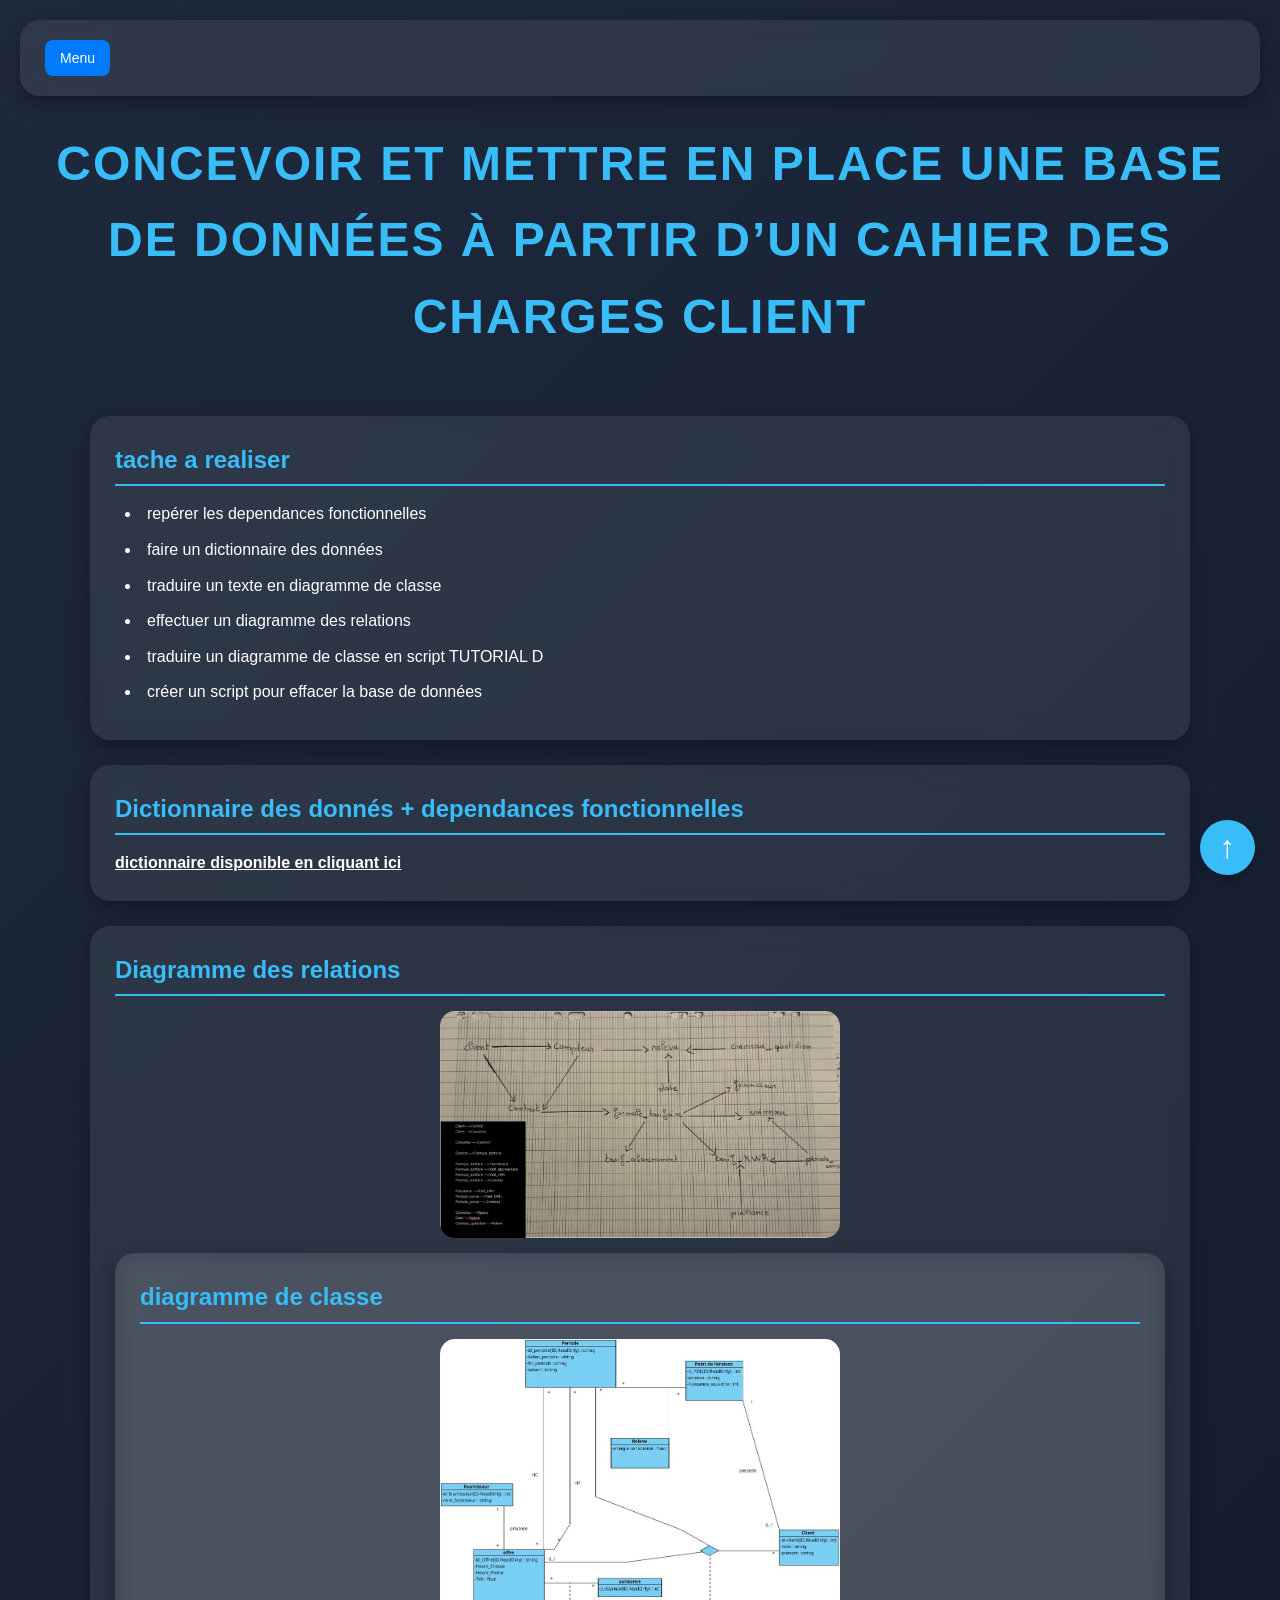
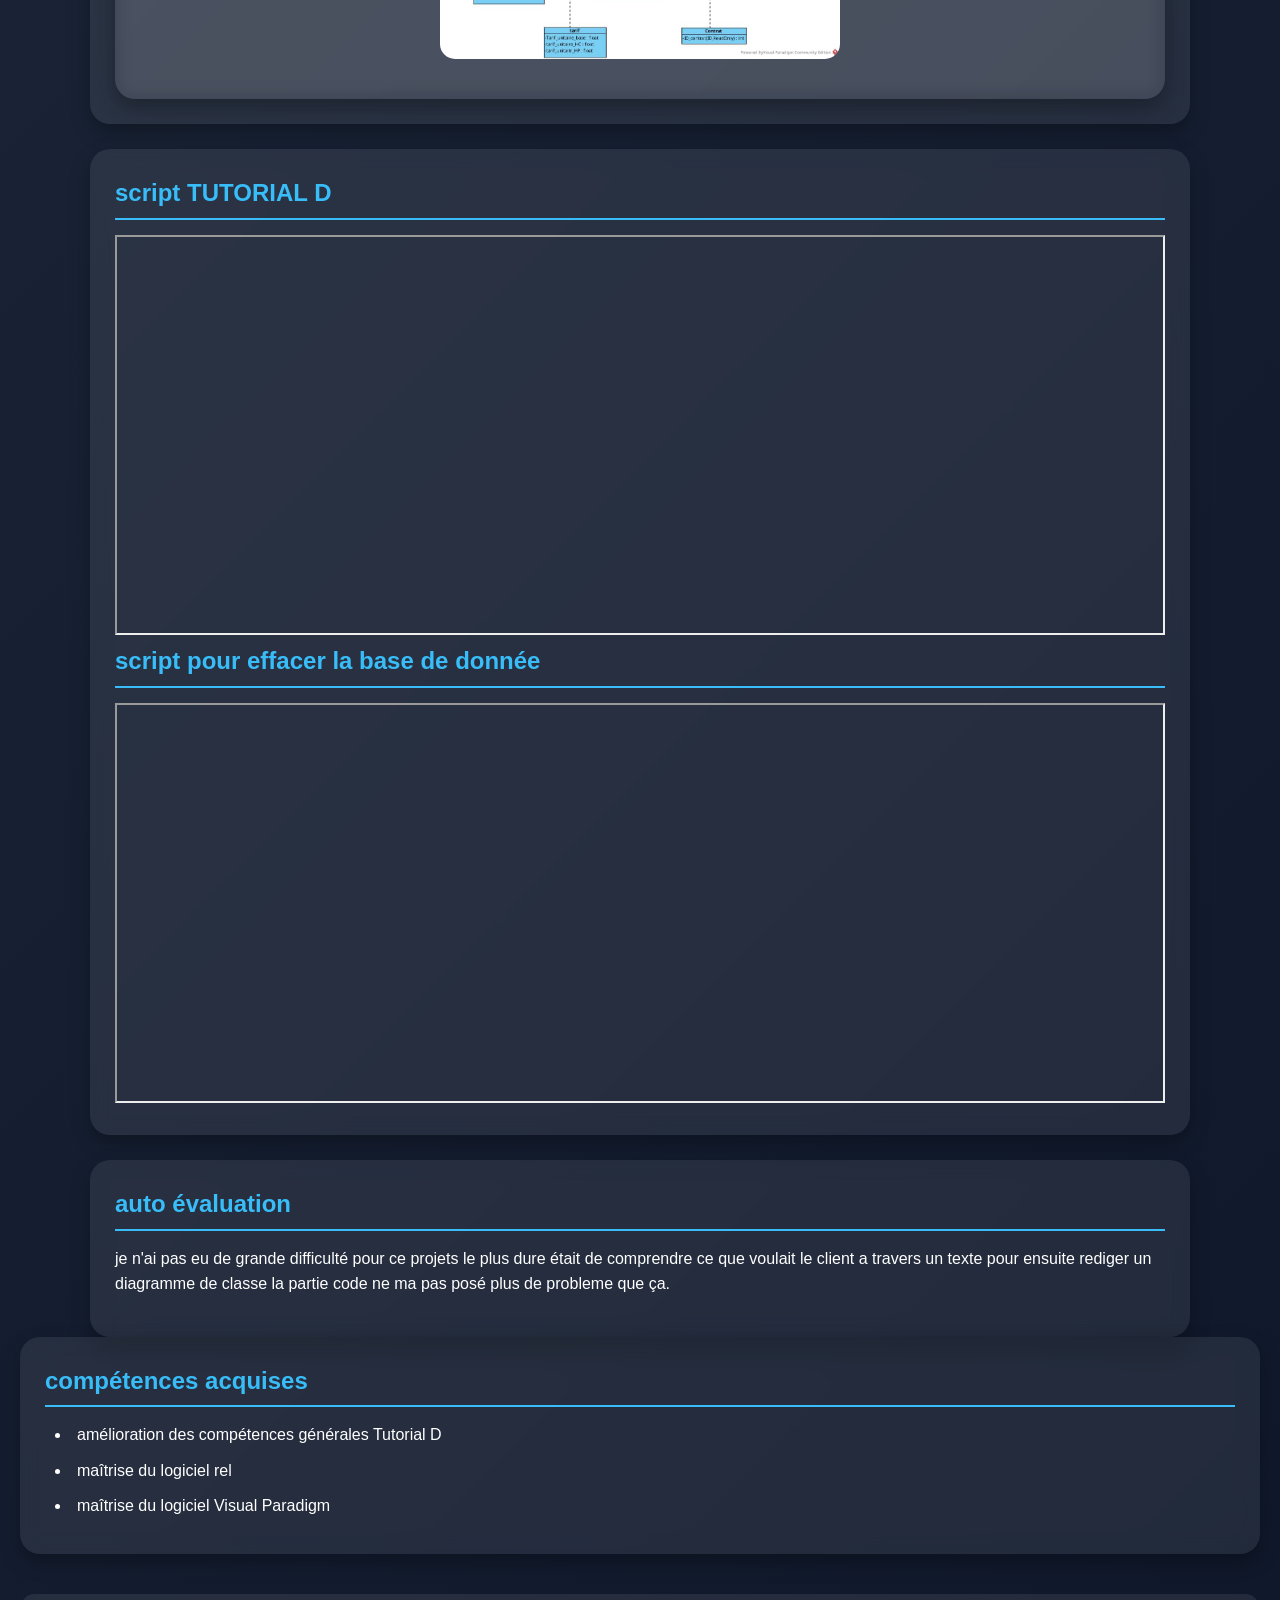
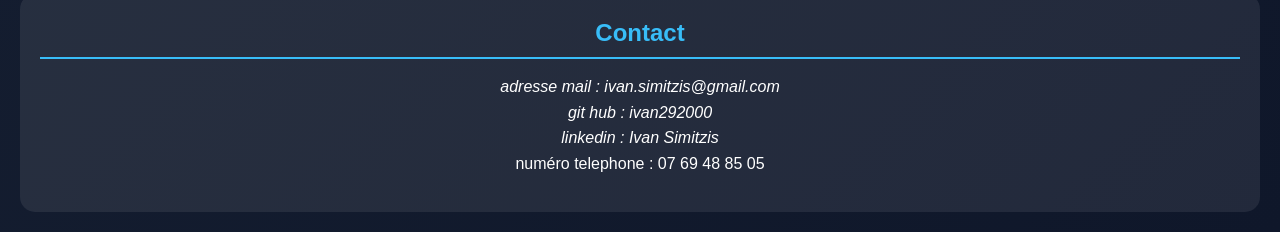
==== comp3.html @ 05235e89 "ini5" ====
<!DOCTYPE html>
<html lang="fr">
<head>
    <meta charset="UTF-8"> 
    <link rel="stylesheet" type="text/css" href="style.css">
    <title>Identifier ses aptitudes pour travailler dans une équipe</title>
</head>

<body>
<article>

  <a href="./index.html" class="fixed-button">Menu</a>

</article>
<header>
     <h1> Concevoir et mettre en place une base de données à partir d’un cahier des charges client</h1>

</header>

<main>
<section>
<h2>tache a realiser</h2>

<li>repérer les dependances fonctionnelles</li>
<li>faire un dictionnaire des données </li>
<li>traduire un texte en diagramme de classe</li>
<li>effectuer un diagramme des relations</li>
<li>traduire un diagramme de classe en script TUTORIAL D</li>
<li>créer un script pour effacer la base de données</li>

</section>

<section>
<h2>Dictionnaire des donnés + dependances fonctionnelles</h2>
<a href="Images/dicodep.pdf" target="_blank"><strong> <u>dictionnaire disponible en cliquant ici</u></strong></a>

</section>

<section>
<h2>Diagramme des relations</h2>
<img src="Images/diag.jpeg" alt="Diagramme" title="Diagramme"  id="dia">


<section>
<h2>diagramme de classe</h2>
<img src="Images/diag.jpg" alt="Diagramme" title="Diagramme"  id="dia">


</section>


</section>

<section>
<h2>script TUTORIAL D</h2>
<iframe src="Images/trad.pdf" width="100%" height="400px"></iframe>

<h2>script pour effacer la base de donnée</h2>

<iframe src="Images/efface.pdf" width="100%" height="400px"></iframe>
</section>


<section>
    <h2>auto évaluation</h2> 
<p>je n'ai pas eu de grande difficulté 
    pour ce projets le plus dure était de comprendre ce
     que voulait le client a travers un  texte pour 
     ensuite rediger un diagramme de classe la partie 
    code ne ma pas posé plus de probleme que ça.</p>
</section>
</main>

<section>
<h2>compétences acquises</h2>
<li>amélioration des compétences générales  Tutorial D </li>
<li>maîtrise du logiciel rel</li>
<li>maîtrise du logiciel Visual Paradigm</li>

    
</section>

<footer>
<h2>Contact</h2>

<address>
    <a href="ivan.simitzis@gmail.com">adresse mail : ivan.simitzis@gmail.com</a><br>
    <a href="https://github.com/ivan292000">git hub : ivan292000</a> <br>
    <a href="https://www.linkedin.com/in/ivan-simitzis-aa4539235/">linkedin : Ivan Simitzis</a> <br>
</address>
<p>
 numéro telephone : 07 69 48 85 05
</p>
</footer>
<a href="#" class="top-button">↑</a>

</body>

</html>
---- style.css ----
/* ===== RESET ===== */

*{
    margin:0;
    padding:0;
    box-sizing:border-box;
}

/* ===== BODY ===== */

body{
    font-family: Arial, Helvetica, sans-serif;
    background: linear-gradient(135deg, #1e293b, #0f172a);
    color: white;
    line-height: 1.6;
    padding: 20px;
}

/* ===== HEADER ===== */
.outil {
    display: flex;
    align-items: center;
    gap: 40px;
    margin-bottom: 40px;
}

.bloc-image {
    display: flex;
    flex-direction: column;
    align-items: center;
}

#preuve-trello,
#preuve-insta {
    width: 600px;
    height: 500px;
    object-fit: contain;
}

.fixed-button {
  position: sticky;
  top: 15px;
  right: 15px;
  
  background-color: #007bff;
  color: white;
  padding: 10px 15px;
  text-decoration: none;
  border-radius: 8px;
  font-family: Arial, sans-serif;
  font-size: 14px;
  z-index: 1000;
  transition: background-color 0.3s ease;
}

.fixed-button:hover {
  background-color: #0056b3;
}



#trello,
#insta {
    width: 250px;
    height: 250px;
    object-fit: contain;
}

#dia{
width: 800;


}


header{
    text-align: center;
    padding: 30px;
    margin-bottom: 30px;
}

header h1{
    font-size: 3rem;
    color: #38bdf8;
    letter-spacing: 2px;
    text-transform: uppercase;
}

/* ===== MAIN ===== */

main{
    max-width: 1100px;
    margin: auto;
    display: grid;
    gap: 25px;
}

/* ===== BLOCS ===== */

section,
article,
nav{
    background: rgba(255,255,255,0.08);
    backdrop-filter: blur(10px);
    border-radius: 20px;
    padding: 25px;
    box-shadow: 0 8px 20px rgba(0,0,0,0.3);
    transition: transform 0.3s ease;
}

section:hover,
article:hover,
nav:hover{
    transform: translateY(-5px);
}

/* ===== TITRES ===== */

h2{
    color: #38bdf8;
    margin-bottom: 15px;
    border-bottom: 2px solid #38bdf8;
    padding-bottom: 5px;
}

/* ===== MENU ===== */

details{
    cursor: pointer;
}

summary{
    list-style: none;
}

summary h2{
    display: inline-block;
}

nav ul{
    margin-top: 15px;
    list-style: none;
}

nav li{
    background: #0ea5e9;
    margin: 10px 0;
    padding: 12px;
    border-radius: 10px;
    transition: 0.3s;
    text-align: center;
    font-weight: bold;
}

nav li:hover{
    background: #38bdf8;
    transform: scale(1.03);
}

/* ===== PARAGRAPHES ===== */

p{
    margin-bottom: 15px;
    font-size: 1rem;
}

/* ===== IMAGES ===== */

img{
    width: 100%;
    max-width: 400px;
    border-radius: 15px;
    display: block;
    margin: 15px auto;
    transition: transform 0.3s ease;
}

img:hover{
    transform: scale(1.03);
}

/* ===== FIGURE ===== */

figure{
    text-align: center;
}

figcaption{
    margin-top: 10px;
    font-style: italic;
    color: #cbd5e1;
}

/* ===== LIENS ===== */

a{
    color: white;
    text-decoration: none;
}

/* ===== BOUTON RETOUR EN HAUT ===== */

.top-button{
    position: fixed;
    bottom: 25px;
    right: 25px;

    width: 55px;
    height: 55px;

    background: #38bdf8;
    color: white;

    border-radius: 50%;
    
    display: flex;
    align-items: center;
    justify-content: center;

    font-size: 2rem;
    font-weight: bold;

    text-decoration: none;

    box-shadow: 0 5px 15px rgba(0,0,0,0.3);

    transition: 0.3s ease;

    z-index: 1000;
}

.top-button:hover{
    background: #0ea5e9;
    transform: scale(1.1) translateY(-5px);
}

/* ===== LISTE COMPETENCES ===== */

section li{
    margin: 10px 0;
    padding-left: 10px;
}

/* ===== FOOTER ===== */

footer{
    margin-top: 40px;
    text-align: center;
    padding: 20px;
    background: rgba(255,255,255,0.08);
    border-radius: 15px;
}
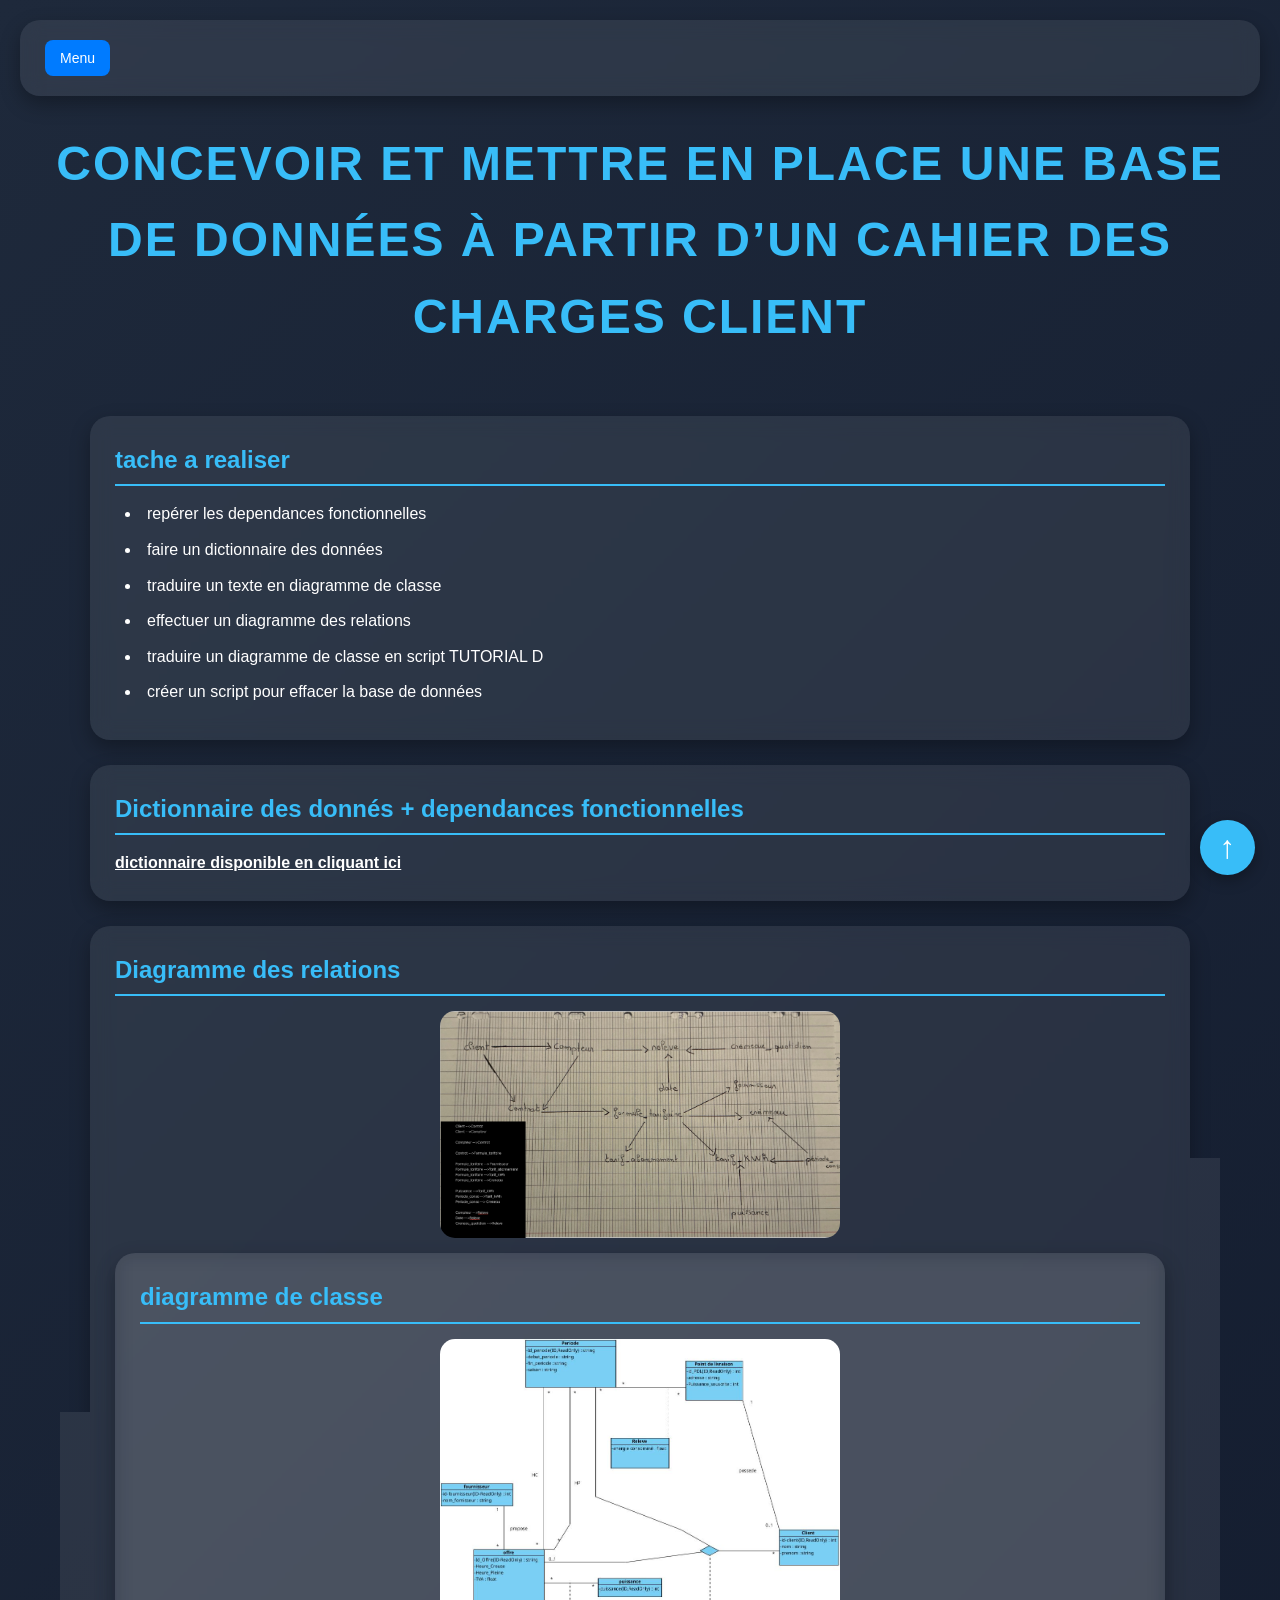
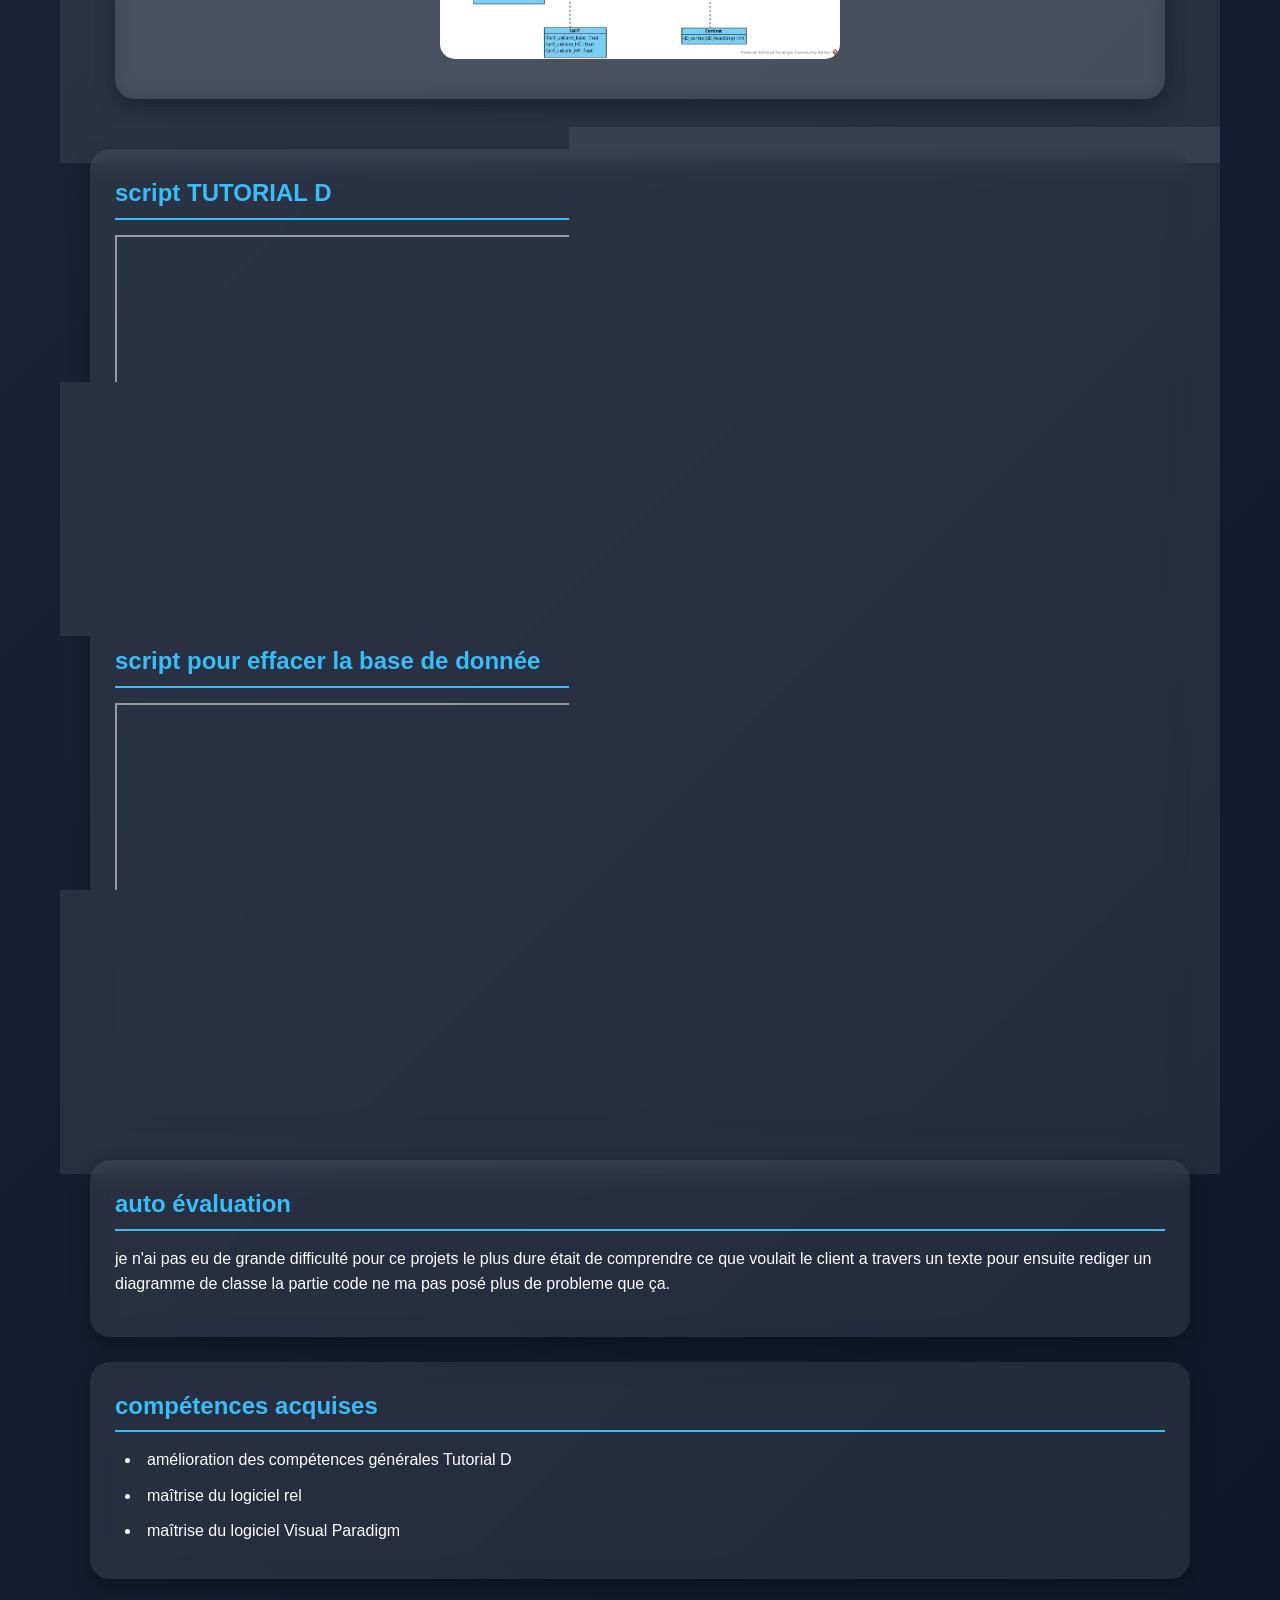
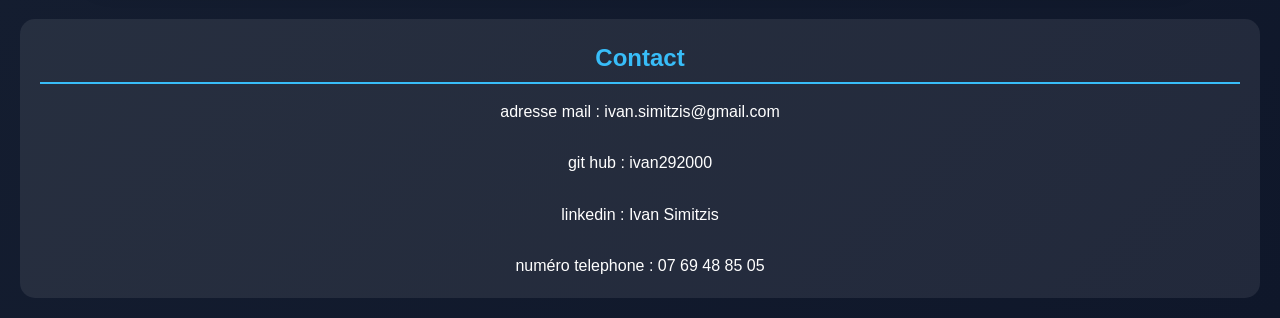
==== commit 8bcbc34a: "Update comp3.html" ====
--- a/comp3.html
+++ b/comp3.html
@@ -69,7 +69,6 @@
      ensuite rediger un diagramme de classe la partie 
     code ne ma pas posé plus de probleme que ça.</p>
 </section>
-</main>
 
 <section>
 <h2>compétences acquises</h2>
@@ -78,7 +77,10 @@
 <li>maîtrise du logiciel Visual Paradigm</li>
 
     
-</section>
+</section>    
+</main>
+
+
 
 <footer>
 <h2>Contact</h2>
@@ -96,4 +98,4 @@
 
 </body>
 
-</html>+</html>
--- a/style.css
+++ b/style.css
@@ -1,12 +1,13 @@
-/* ===== RESET ===== */
-
 *{
-    margin:0;
-    padding:0;
-    box-sizing:border-box;
-}
-
-/* ===== BODY ===== */
+    margin: 0;
+    padding: 0;
+    box-sizing: border-box;
+}
+
+a{
+    color: white;
+    text-decoration: none;
+}
 
 body{
     font-family: Arial, Helvetica, sans-serif;
@@ -16,62 +17,57 @@
     padding: 20px;
 }
 
-/* ===== HEADER ===== */
-.outil {
+.outil{
     display: flex;
     align-items: center;
     gap: 40px;
     margin-bottom: 40px;
 }
 
-.bloc-image {
+.bloc-image{
     display: flex;
     flex-direction: column;
     align-items: center;
 }
 
 #preuve-trello,
-#preuve-insta {
+#preuve-insta{
     width: 600px;
     height: 500px;
     object-fit: contain;
 }
 
-.fixed-button {
-  position: sticky;
-  top: 15px;
-  right: 15px;
-  
-  background-color: #007bff;
-  color: white;
-  padding: 10px 15px;
-  text-decoration: none;
-  border-radius: 8px;
-  font-family: Arial, sans-serif;
-  font-size: 14px;
-  z-index: 1000;
-  transition: background-color 0.3s ease;
-}
-
-.fixed-button:hover {
-  background-color: #0056b3;
-}
-
-
+.fixed-button{
+    position: sticky;
+    top: 15px;
+    right: 15px;
+
+    background-color: #007bff;
+    color: white;
+    padding: 10px 15px;
+
+    border-radius: 8px;
+    font-family: Arial, sans-serif;
+    font-size: 14px;
+
+    z-index: 1000;
+    transition: background-color 0.3s ease;
+}
+
+.fixed-button:hover{
+    background-color: #0056b3;
+}
 
 #trello,
-#insta {
+#insta{
     width: 250px;
     height: 250px;
     object-fit: contain;
 }
 
 #dia{
-width: 800;
-
-
-}
-
+    width: 800px;
+}
 
 header{
     text-align: center;
@@ -86,16 +82,12 @@
     text-transform: uppercase;
 }
 
-/* ===== MAIN ===== */
-
 main{
     max-width: 1100px;
     margin: auto;
     display: grid;
     gap: 25px;
 }
-
-/* ===== BLOCS ===== */
 
 section,
 article,
@@ -114,16 +106,12 @@
     transform: translateY(-5px);
 }
 
-/* ===== TITRES ===== */
-
 h2{
     color: #38bdf8;
     margin-bottom: 15px;
     border-bottom: 2px solid #38bdf8;
     padding-bottom: 5px;
 }
-
-/* ===== MENU ===== */
 
 details{
     cursor: pointer;
@@ -157,14 +145,10 @@
     transform: scale(1.03);
 }
 
-/* ===== PARAGRAPHES ===== */
-
 p{
     margin-bottom: 15px;
     font-size: 1rem;
 }
-
-/* ===== IMAGES ===== */
 
 img{
     width: 100%;
@@ -179,8 +163,6 @@
     transform: scale(1.03);
 }
 
-/* ===== FIGURE ===== */
-
 figure{
     text-align: center;
 }
@@ -191,15 +173,6 @@
     color: #cbd5e1;
 }
 
-/* ===== LIENS ===== */
-
-a{
-    color: white;
-    text-decoration: none;
-}
-
-/* ===== BOUTON RETOUR EN HAUT ===== */
-
 .top-button{
     position: fixed;
     bottom: 25px;
@@ -212,7 +185,7 @@
     color: white;
 
     border-radius: 50%;
-    
+
     display: flex;
     align-items: center;
     justify-content: center;
@@ -220,10 +193,7 @@
     font-size: 2rem;
     font-weight: bold;
 
-    text-decoration: none;
-
     box-shadow: 0 5px 15px rgba(0,0,0,0.3);
-
     transition: 0.3s ease;
 
     z-index: 1000;
@@ -234,20 +204,40 @@
     transform: scale(1.1) translateY(-5px);
 }
 
-/* ===== LISTE COMPETENCES ===== */
-
 section li{
     margin: 10px 0;
     padding-left: 10px;
 }
 
-/* ===== FOOTER ===== */
-
 footer{
     margin-top: 40px;
-    text-align: center;
     padding: 20px;
+
     background: rgba(255,255,255,0.08);
     border-radius: 15px;
-}
-
+
+    text-align: center;
+}
+
+footer h2{
+    margin-bottom: 15px;
+}
+
+footer address{
+    font-style: normal;
+    margin-bottom: 15px;
+}
+
+footer address{
+    font-style: normal;
+    margin-bottom: 0;
+}
+
+footer a{
+    display: block;
+    margin: 0;
+}
+
+footer p{
+    margin-bottom: 0;
+}
